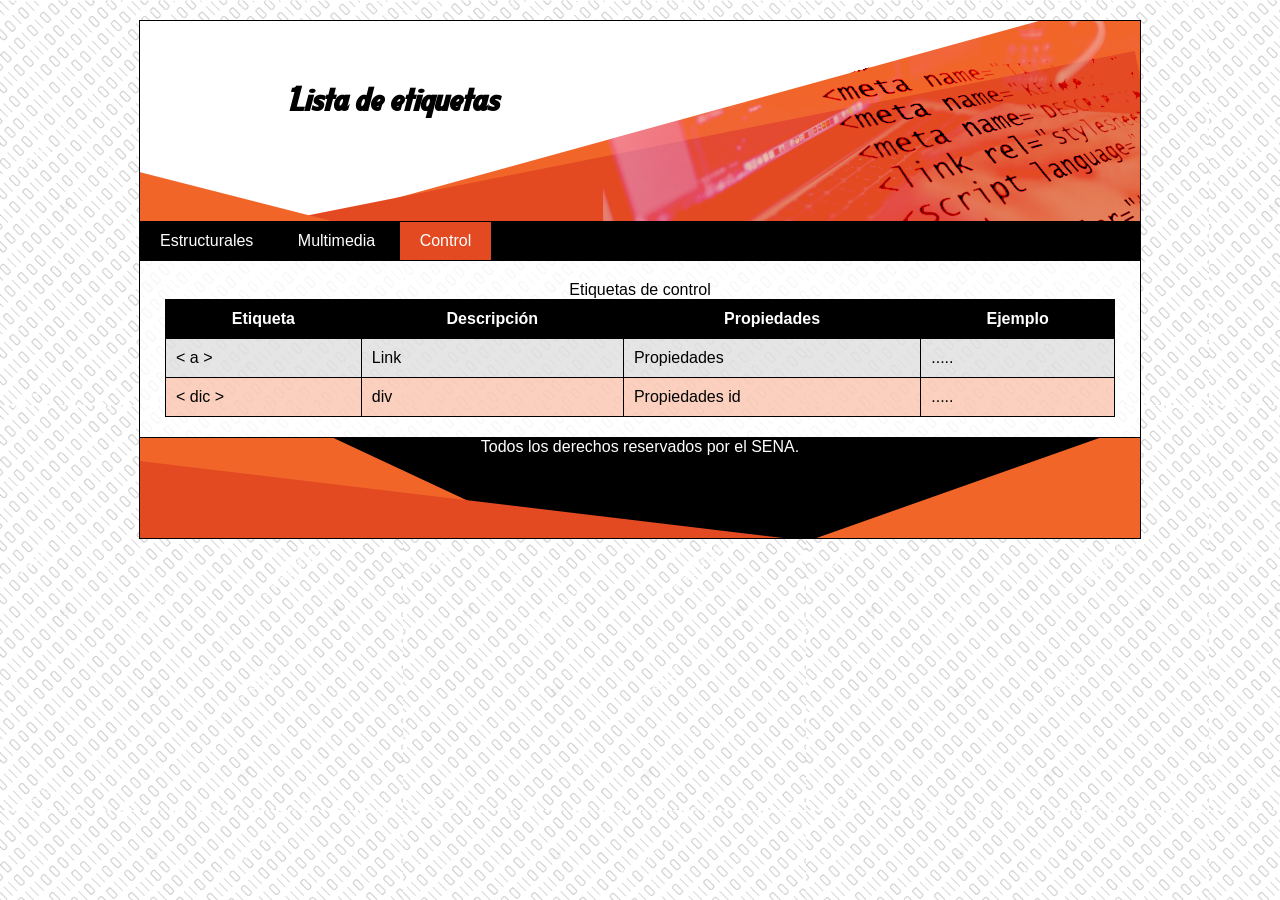
==== control.html @ 02c94160 "Actividad de sobreescritura completa" ====
<!DOCTYPE html>
<html lang="en">
<head>
    <meta charset="UTF-8">
    <meta name="viewport" content="width=device-width, initial-scale=1.0">
    <title>Lista de etiquetas HTML5</title>
    <link rel="stylesheet" type="text/css" href="/css/tema.css"/>
</head>
<body>
  <main>
    <header id="hprincipal">
      <div class="logo"></div>
      <h1>Lista de etiquetas</h1>
    </header>
      <nav class="menu">
        <ul>
          <li><a href="index.html">Estructurales</a></li>
          <li><a href="multimedia.html">Multimedia</a></li>
          <li><a class="activo" href="control.html">Control</a></li>
        </ul>
      </nav>
      <div id="contenedor_principal">
        <table>
          <caption>Etiquetas de control</caption>
          <thead>
            <tr>
              <th>Etiqueta</th>
              <th>Descripción</th>
              <th>Propiedades</th>
              <th>Ejemplo</th>
            </tr>
          </thead>
          <tbody>
            <tr>
              <td>< a ></td>
              <td>Link</td>
              <td>Propiedades</td>
              <td>.....</td>
            </tr>
            <tr>
              <td>< dic ></td>
              <td>div </td>
              <td>Propiedades id</td>
              <td>.....</td>
            </tr>
          </tbody>
        </table>
      </div>
      <footer id="fprincipal">
      <div>Todos los derechos reservados por el SENA.</div>
      </footer>
  </main>
</body>
</html>
---- css/tema.css ----
* {
    border: 0px;
    padding: 0;
    margin: 0;
}

body{
  background-image: url(../assets/bg.PNG);
  font-family: Arial;
}

main{
  position: relative;
  border: 1px solid #000;
  width: 1000px;
  min-height: 300px;
  margin: 20px auto;
  background-color: rgba(255, 255, 255, .8);
}

header#hprincipal{
  font-family: "Aarvark Cafe" !important;
  position: relative;
  width: 100%;
  height: 200px;
  border-bottom: 1px solid #000;
  background-image: url(../assets/bgh.png);
}

header#hprincipal .logo{
  position: absolute;
  width: 100px;
  height: 100px;
  top: 30px;
  left: 30px;
  background-image: url(../assets/logo.png);
  background-size: 100%;
}

header#hprincipal h1{
  position: absolute;
  left: 150px;
  top: 60px;
}

nav.menu{
  border-bottom: 1px solid #000;
  position: relative;
  background-color: #000;
}

nav.menu ul{
  position: relative;
  width: 100%;
}

nav.menu ul li{
  position: relative;
  display: inline-block;
  vertical-align: top;
  list-style: none;
}

nav.menu ul li a{
  display: block;
  position: relative;
  text-decoration: none;
  padding: 10px 20px;
  color: #fff;
}

nav.menu ul li a:hover,
nav.menu ul li a.activo{
  background-color: #e44a22;
}

footer#fprincipal{
  position: relative;
  width: 100%;
  height: 100px;
  text-align: center;
  border-top: 1px solid #000;
  background-color: #000;
  color: #fff;
  background-image: url(../assets/bgf.png);
}

footer#fprincipal small{
  position: relative;
  top: 30px;
}

table, tr, td, th{
  border: 1px solid #000;
  border-collapse: collapse;
  padding: 10px;
}

table{
  position: relative;
  width: 95%;
  margin: 20px auto;
}

table thead{
  background-color: #000;
  color: #fff;
}

table tbody tr:nth-child(odd){
  background-color: rgba(0, 0, 0, .1);
}

table tbody tr:nth-child(even){
  background-color: rgba(241, 101, 41, .3);
}

@font-face{
  font-family: "Aarvark Cafe";
  src: url("../assets/tipografia.ttf");
}
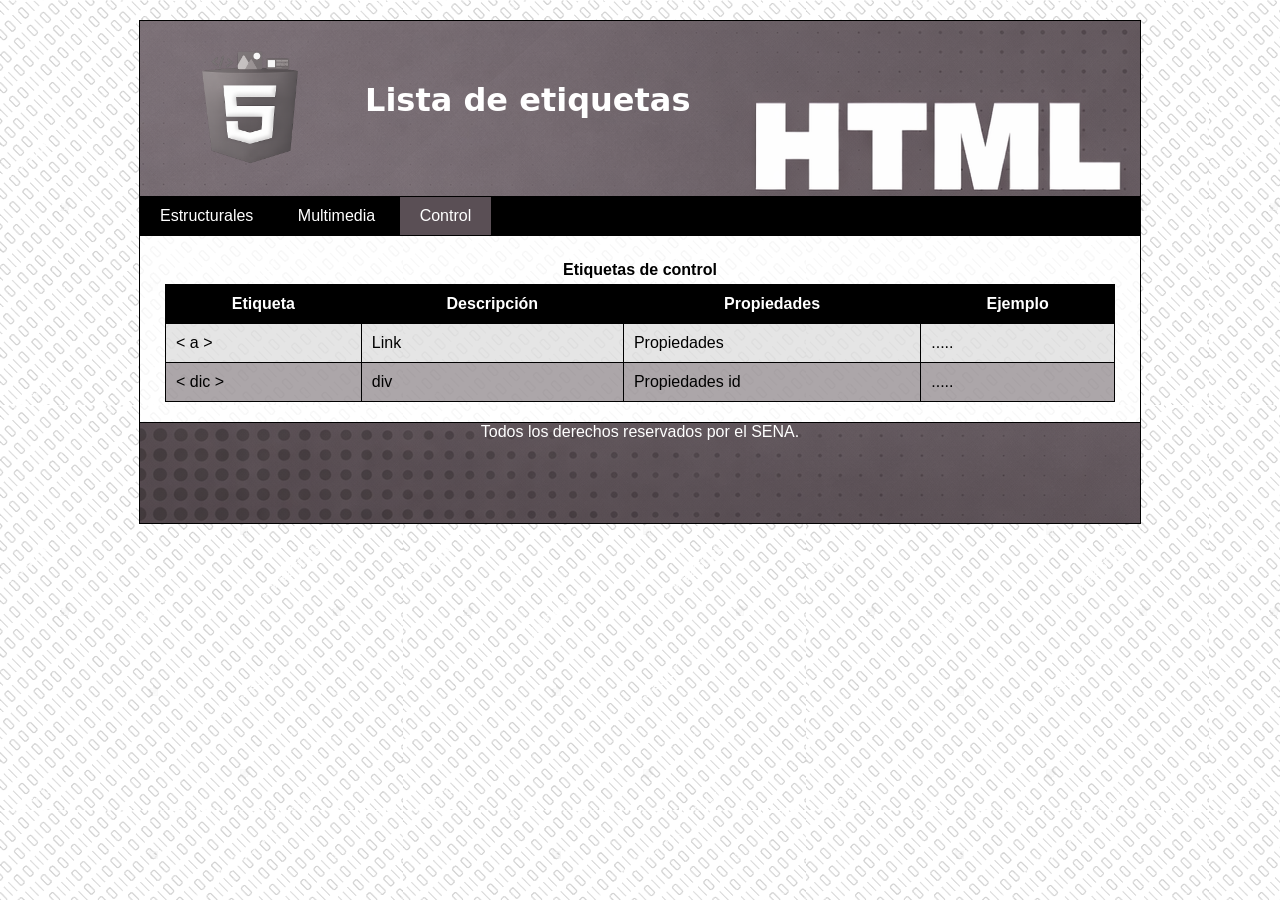
==== commit 7a118ad6: "Por culminar" ====
--- a/control.html
+++ b/control.html
@@ -7,10 +7,10 @@
     <link rel="stylesheet" type="text/css" href="/css/tema.css"/>
 </head>
 <body>
-  <main>
+  <main id="main">
     <header id="hprincipal">
       <div class="logo"></div>
-      <h1>Lista de etiquetas</h1>
+      <h1 id="tittleprincipal">Lista de etiquetas</h1>
     </header>
       <nav class="menu">
         <ul>
--- a/css/tema.css
+++ b/css/tema.css
@@ -9,7 +9,7 @@
   font-family: Arial;
 }
 
-main{
+main#main{
   position: relative;
   border: 1px solid #000;
   width: 1000px;
@@ -18,23 +18,38 @@
   background-color: rgba(255, 255, 255, .8);
 }
 
+caption{
+  font-size: 1em;
+  font-weight: bold;
+  margin: 5px;
+}
+
 header#hprincipal{
-  font-family: "Aarvark Cafe" !important;
+  font-family: system-ui, -apple-system, BlinkMacSystemFont, 'Segoe UI', Roboto, Oxygen, Ubuntu, Cantarell, 'Open Sans', 'Helvetica Neue', sans-serif;
   position: relative;
-  width: 100%;
-  height: 200px;
+  width: 1000px;
+  height: 175px;
   border-bottom: 1px solid #000;
   background-image: url(../assets/bgh.png);
+  background-size: cover;
+  background-repeat: no-repeat;
+}
+
+#tittleprincipal{
+  color: #fff;
+  position: relative;
+  margin-left: 75px;
 }
 
 header#hprincipal .logo{
   position: absolute;
-  width: 100px;
-  height: 100px;
-  top: 30px;
-  left: 30px;
+  width: 150px;
+  height: 100%;
+  top: 20px;
+  left: 35px;
   background-image: url(../assets/logo.png);
   background-size: 100%;
+  background-repeat: no-repeat;
 }
 
 header#hprincipal h1{
@@ -71,7 +86,7 @@
 
 nav.menu ul li a:hover,
 nav.menu ul li a.activo{
-  background-color: #e44a22;
+  background-color: rgb(90, 79, 85);
 }
 
 footer#fprincipal{
@@ -112,10 +127,10 @@
 }
 
 table tbody tr:nth-child(even){
-  background-color: rgba(241, 101, 41, .3);
+  background-color: rgba(90, 79, 85, 0.500);
 }
 
 @font-face{
-  font-family: "Aarvark Cafe";
+  font-family: system-ui, -apple-system, BlinkMacSystemFont, 'Segoe UI', Roboto, Oxygen, Ubuntu, Cantarell, 'Open Sans', 'Helvetica Neue', sans-serif;
   src: url("../assets/tipografia.ttf");
 }
